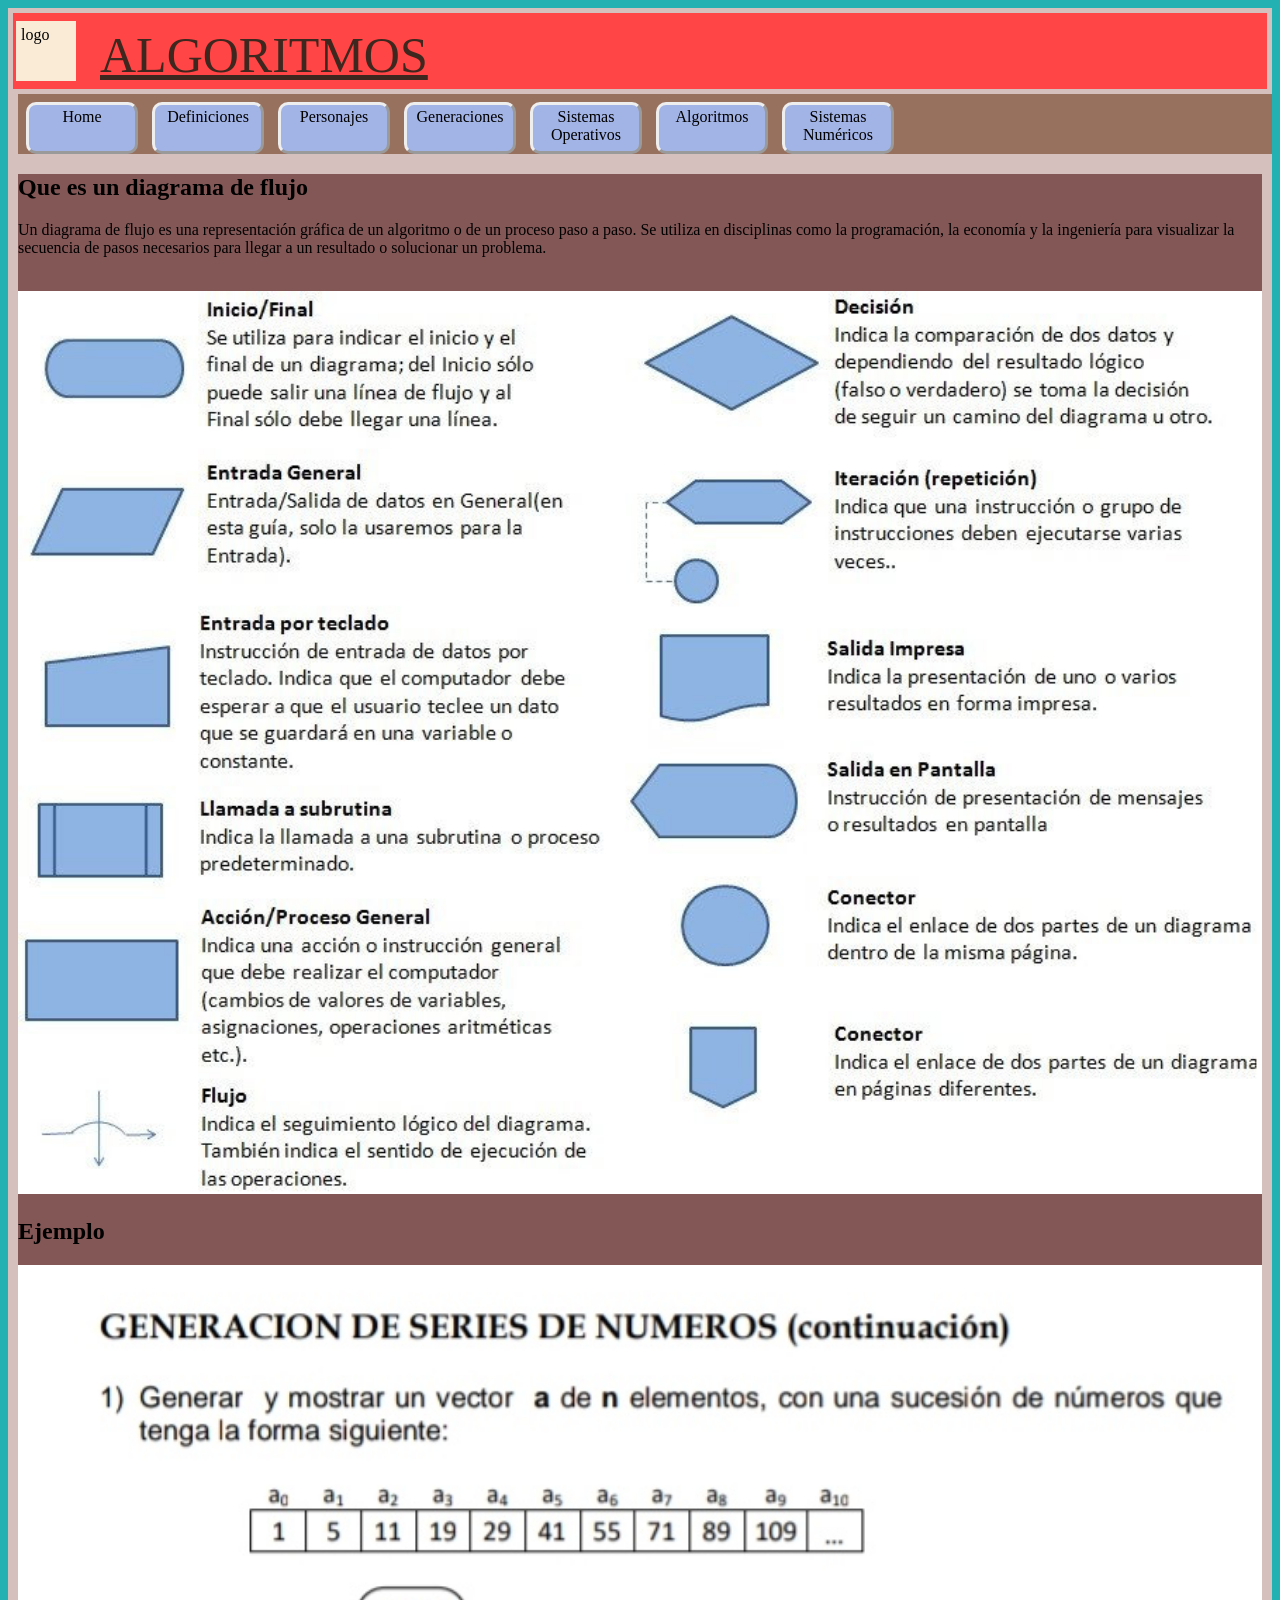
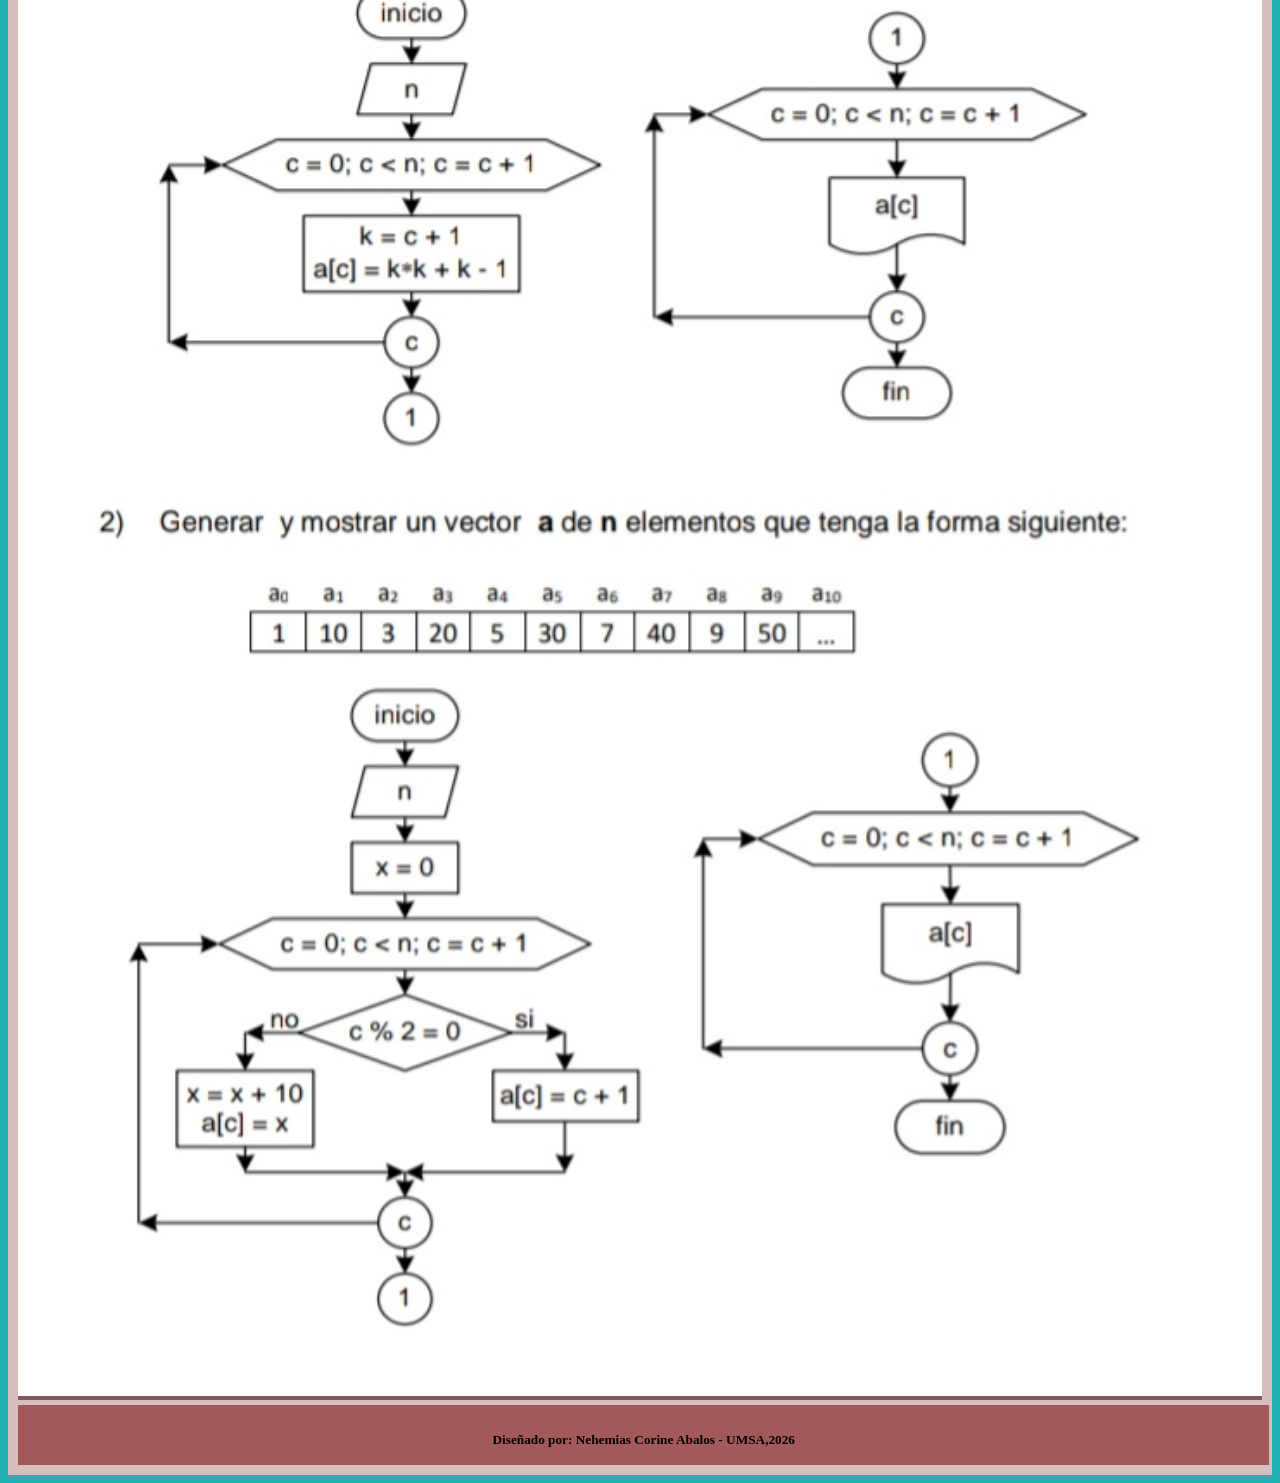
==== pags/algoritmos.html @ f6cba8eb "Add files via upload" ====
<!DOCTYPE html>
<html lang="en">
<head>
    <meta charset="UTF-8">
    <meta name="viewport" content="width=device-width, initial-scale=1.0">
    <title>Algoritmos</title>
    <link rel="stylesheet" href="../css/estilos.css">
</head>
<body>
    <div class="padre">
        <header>
            <table>
                <tr>
                    <td><div class="logo">logo</div></td>
                    <td><div class="titulo">ALGORITMOS</div></td>
                </tr>
            </table>
        </header>
        <nav>
            <table>
                <tr>
                    <td><div class="caja"><a href="../index.html">Home</a></div></td>
                    <td><div class="caja"><a href="../pags/definiciones.html">Definiciones</a></div></td>
                    <td><div class="caja"><a href="../pags/personajes.html">Personajes</a></div></td>
                    <td><div class="caja"><a href="../pags/generaciones.html">Generaciones</a></div></td>
                    <td><div class="caja"><a href="../pags/sistemasoperativos.html">Sistemas Operativos</a></div></td>
                    <td><div class="caja"><a href="#">Algoritmos</a></div></td>
                    <td><div class="caja"><a href="../pags/sis_numerico.html">Sistemas Numéricos</a></div></td>
                </tr>
            </table>
        </nav>
        <section>
            <h1>Que es un diagrama de flujo</h1>
            <p>Un diagrama de flujo es una representación gráfica de un algoritmo o de un proceso paso a paso. Se utiliza en disciplinas como la programación, la economía y la ingeniería para visualizar la secuencia de pasos necesarios para llegar a un resultado o solucionar un problema.</p><br>
            <img src="../imags/58e444_783e20c5605e48048915e59550de6074~mv2.jpg" width="100%">
            <h2>Ejemplo</h2>
            <img src="../imags/Screenshot_20260429_172934_com_google_android_apps_docs_ProjectorActivity_edit_700864611661389.jpg" width="100%">
        </section>
        <footer>
            <h5>Diseñado por: Nehemias Corine Abalos - UMSA,2026</h5>
        </footer>
    </div>
</body>
</html>
---- css/estilos.css ----
body{
    background-color: rgb(35, 177, 177);
}
.padre{
    background-color: rgb(214, 192, 190);
    padding: 5px;
}
header{
    width: 100%;
    background-color: rgb(255, 69, 69);
}
.logo{
    background-color: antiquewhite;
    width: 50px;
    height: 50px;
    padding: 5px;
}
.titulo{
    
    width: 100%;
    height: 50px;
    color: rgb(62, 39, 30);
    font-size: 50px;
    font-family: Georgia;
    text-align: center;
    padding: 5px;
    text-decoration: underline;
    margin: 5px;
}
nav{
    width: 100%;
    height: 60px;
    background-color: rgb(152, 112, 94);
    margin: 5px;
}
.caja{
    width: 100px;
    height: 40px;
    border-style: outset;
    border-radius: 10px;
    background-color: rgb(162, 179, 229);
    text-align: center;
    padding: 3px;
    margin: 5px;
}
section{
    background-color: rgb(132, 87, 87);
    margin: 5px;
}
footer{
    background-color: rgb(163, 89, 89);
    margin: 5px;
    padding: 5px;
    width: 99%;
    height: 50px;
    text-align: center;
}
a{
    text-decoration: none;
    color: black;

}
a:hover{
    color: blue;
}
.caja1{
    flex-direction: flex start;
    display: flex;
    align-items: flex-start;
}
.lineas{
    background-color: rgb(23, 127, 127);
    border: 5px solid rgb(42, 40, 40);
    margin: 5px;
    padding: 5px;
    display: flex;
    flex-direction: row;
    justify-content: space-around;
}
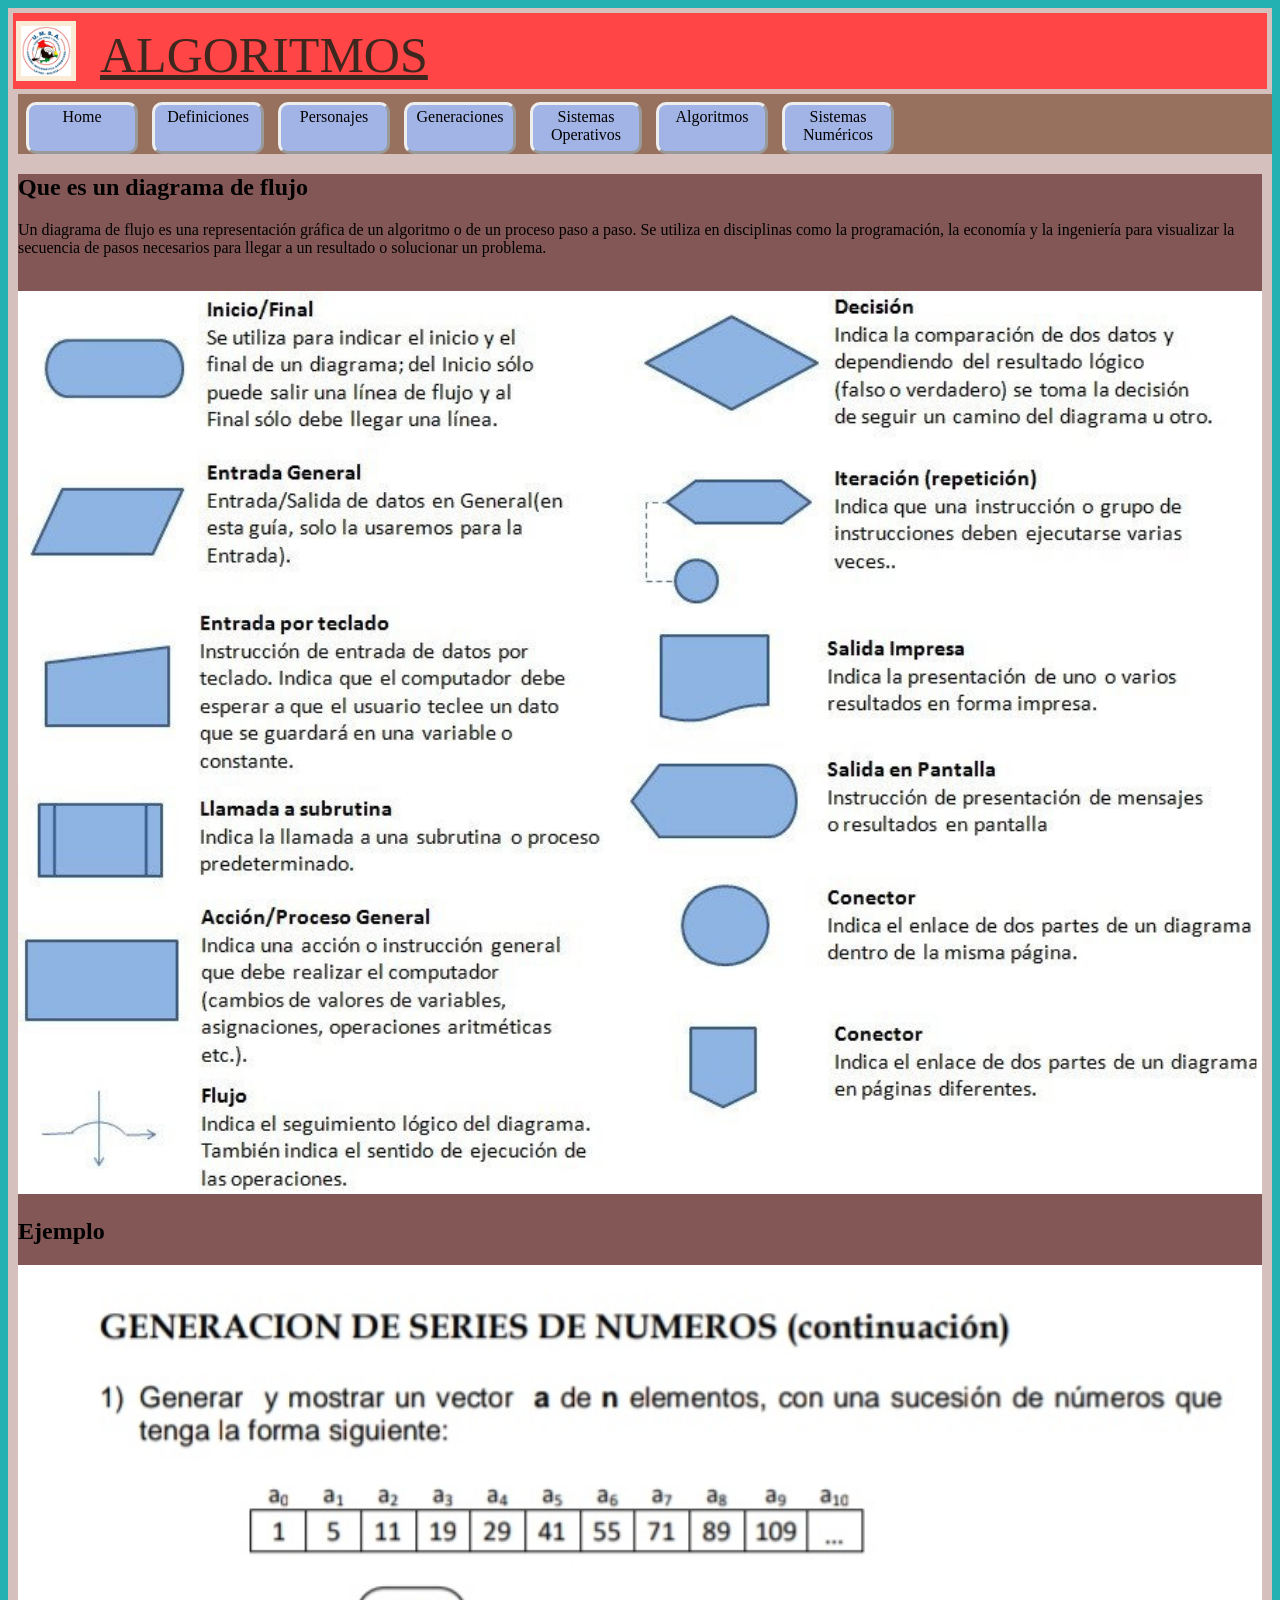
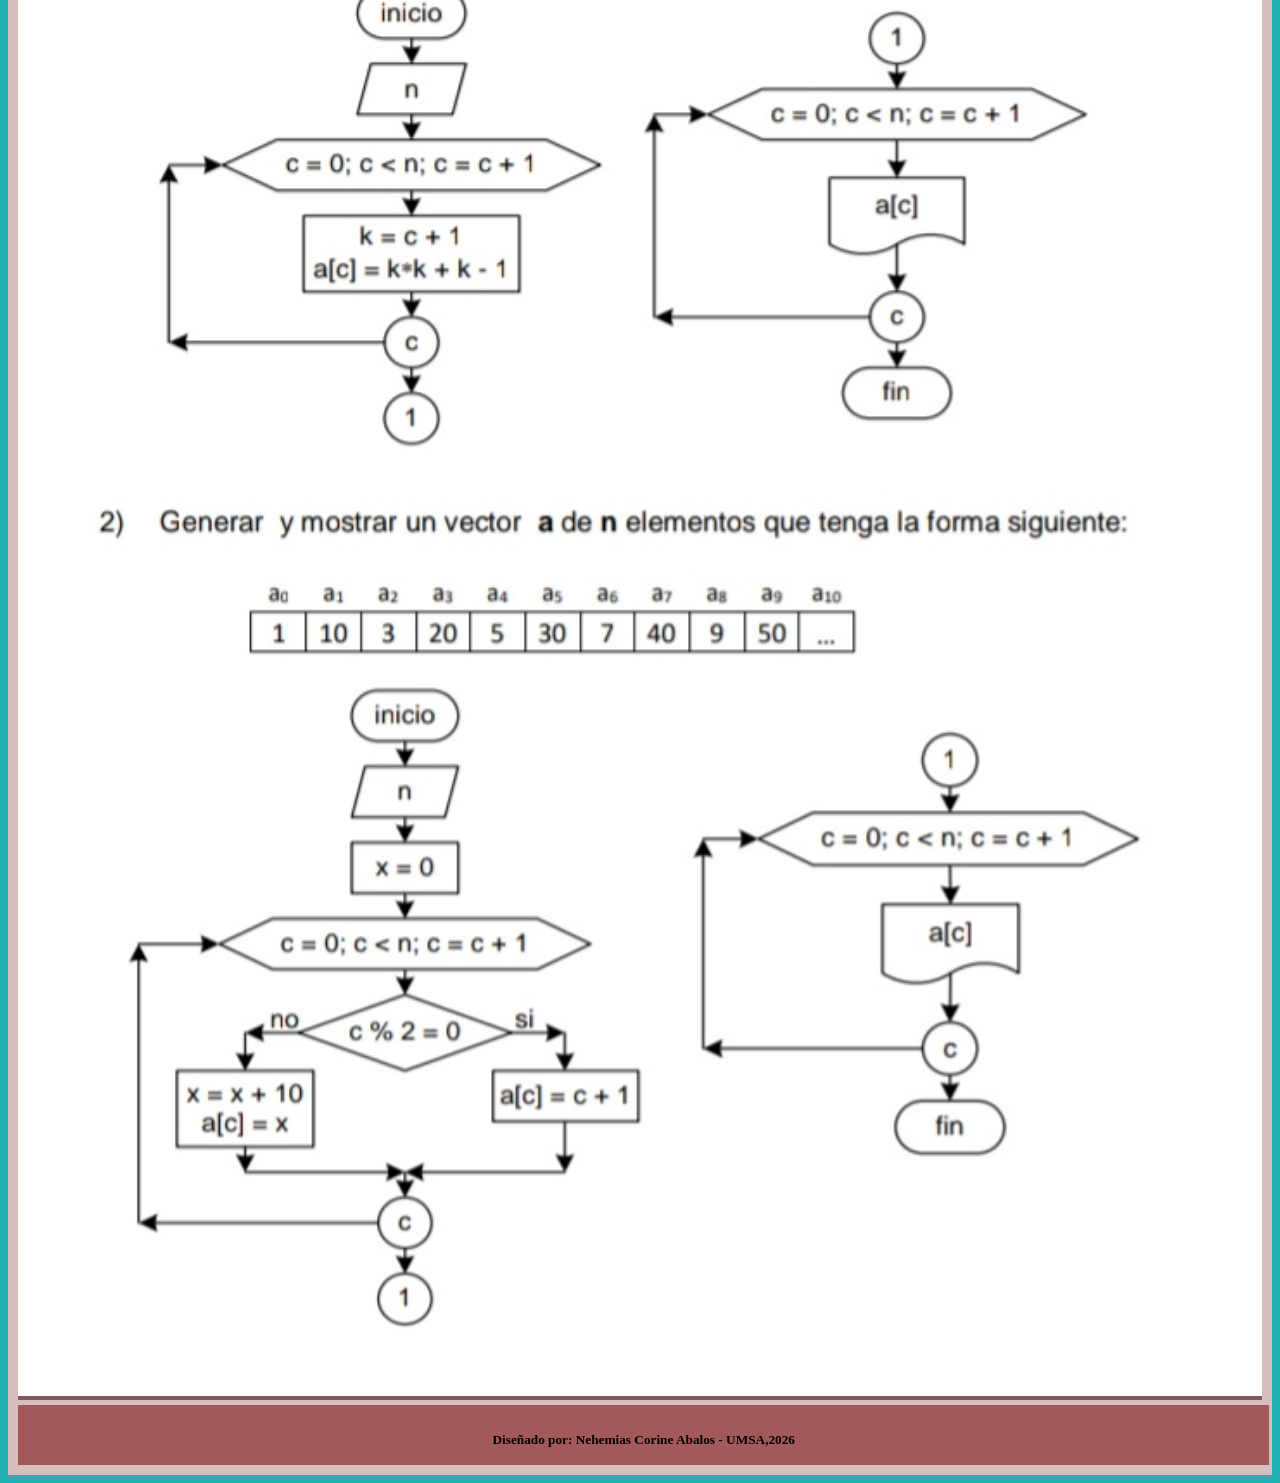
==== commit 871bff34: "Add files via upload" ====
--- a/pags/algoritmos.html
+++ b/pags/algoritmos.html
@@ -11,7 +11,7 @@
         <header>
             <table>
                 <tr>
-                    <td><div class="logo">logo</div></td>
+                    <td><div class="logo"><img src="../imags/logo.jpeg" alt="" height="50px" width="50px"> </div></td>
                     <td><div class="titulo">ALGORITMOS</div></td>
                 </tr>
             </table>
